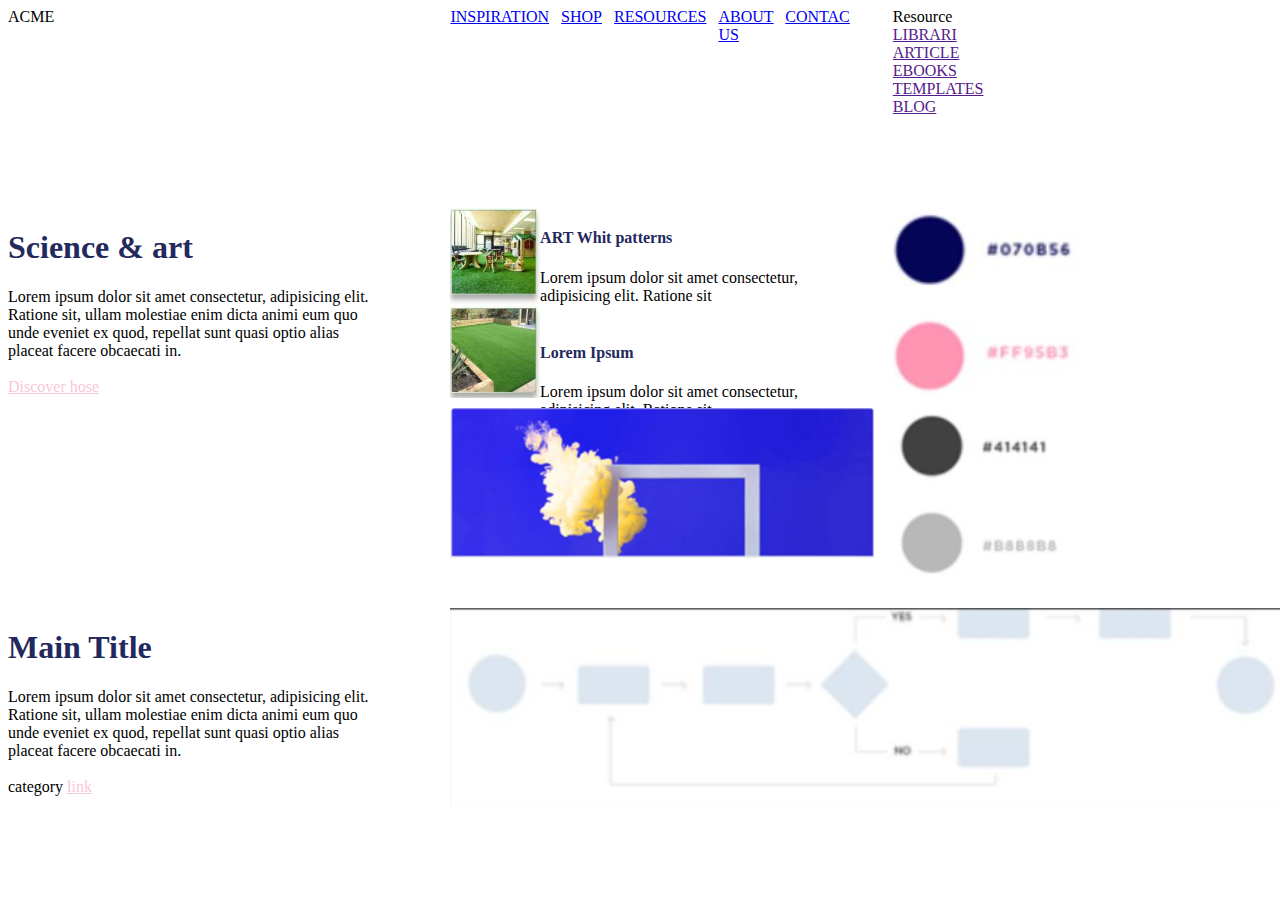
==== html/parcial.html @ 7f8d16a6 "parcial" ====
<!DOCTYPE html>
<html lang="en">
<head>
    <meta charset="UTF-8">
    <meta http-equiv="X-UA-Compatible" content="IE=edge">
    <meta name="viewport" content="width=device-width, initial-scale=1.0">
    <link rel="stylesheet" href="../css/estilo2.css">
    <title>Document</title>
</head>
<body>
    <div class="flexcontenedor">
        <div>
            ACME
        </div>
        <div>
            <a href="#">INSPIRATION</a> &nbsp&nbsp&nbsp
            <a href="#">SHOP</a>&nbsp&nbsp&nbsp
            <a href="#">RESOURCES</a>&nbsp&nbsp&nbsp
            <a href="#">ABOUT US</a>&nbsp&nbsp&nbsp
            <a href="#">CONTAC</a>&nbsp&nbsp&nbsp
        </div>
        <div>
            
            <div>
                Resource <br>
            <a href="">LIBRARI</a> <br>
            <a href="">ARTICLE</a> <br>
            <a href="">EBOOKS</a> <br>
            <a href="">TEMPLATES</a> <br>
            <a href="">BLOG</a> <br>
        </div>
            
        </div>
        <div>
            <div>
                <H1>Science & art</H1>
                <p>
                    Lorem ipsum dolor sit amet consectetur, adipisicing elit.
                     Ratione sit, ullam molestiae enim dicta animi eum quo unde
                      eveniet ex quod, repellat sunt quasi optio alias placeat 
                      facere obcaecati in. <br>
                      <br>
                      <a href="#">Discover hose</a>
                </p>
                
            </div>
            
        </div>
        <div>
            <img src="../recursos/fotos/Captura5.PNG" alt="">
            
           <div>
            <p>
                <h4>ART Whit patterns</h4>
                Lorem ipsum dolor sit amet consectetur, adipisicing elit.
                Ratione sit <br>
                <br>
                <h4>Lorem Ipsum</h4>
                Lorem ipsum dolor sit amet consectetur, adipisicing elit.
                Ratione sit <br>
        </p> 
           </div>
        </div>
        
        <div>
            <img src="../recursos/fotos/Captura.PNG" alt="">
        </div>
        <div>
            
        </div>
        <div><img src="../recursos/fotos/Captura3.PNG" alt="" height="150px" ></div>
        <div>
            <img src="../recursos/fotos/Captura2.PNG" alt="">
        </div>
        <div>
            <div>
            <h1>Main Title</h1>

            <p>
                Lorem ipsum dolor sit amet consectetur, adipisicing elit.
                 Ratione sit, ullam molestiae enim dicta animi eum quo unde
                  eveniet ex quod, repellat sunt quasi optio alias placeat 
                  facere obcaecati in. <br>
                  <br>
                   category  <a href="#">link</a>
            </p>
        </div>
        </div>
        <div>
            <img src="../recursos/fotos/Captura4.PNG" alt="" height="200px">
        </div>
        <div></div>
    </div>
</body>
</html>
---- css/estilo2.css ----
.flexcontenedor > div {
    display: flex;
    height: 190px;
    width: 30%;
    margin-bottom: 10px;
}
.flexcontenedor {
    display: flex;
    flex-wrap: wrap;
    justify-content: space-between;
}
h1 {
    color: #23285d;
}
div > p > a {
    color: #f9c7d6;
}
samp {
    color: #23285d;
}
h4 {
    color: #23285d;
}
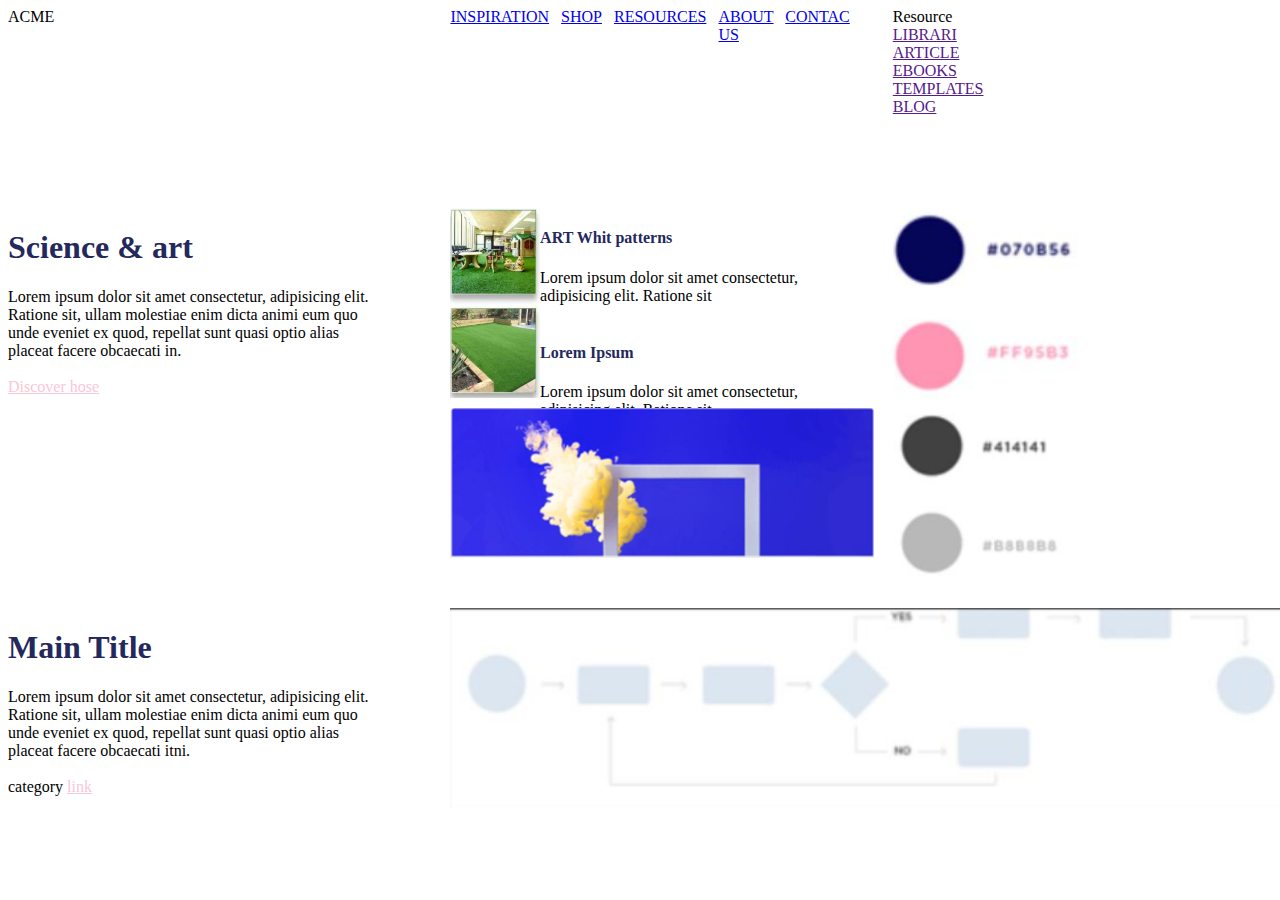
==== commit 8a911a79: "holal" ====
--- a/html/parcial.html
+++ b/html/parcial.html
@@ -80,7 +80,7 @@
                 Lorem ipsum dolor sit amet consectetur, adipisicing elit.
                  Ratione sit, ullam molestiae enim dicta animi eum quo unde
                   eveniet ex quod, repellat sunt quasi optio alias placeat 
-                  facere obcaecati in. <br>
+                  facere obcaecati itni. <br>
                   <br>
                    category  <a href="#">link</a>
             </p>
